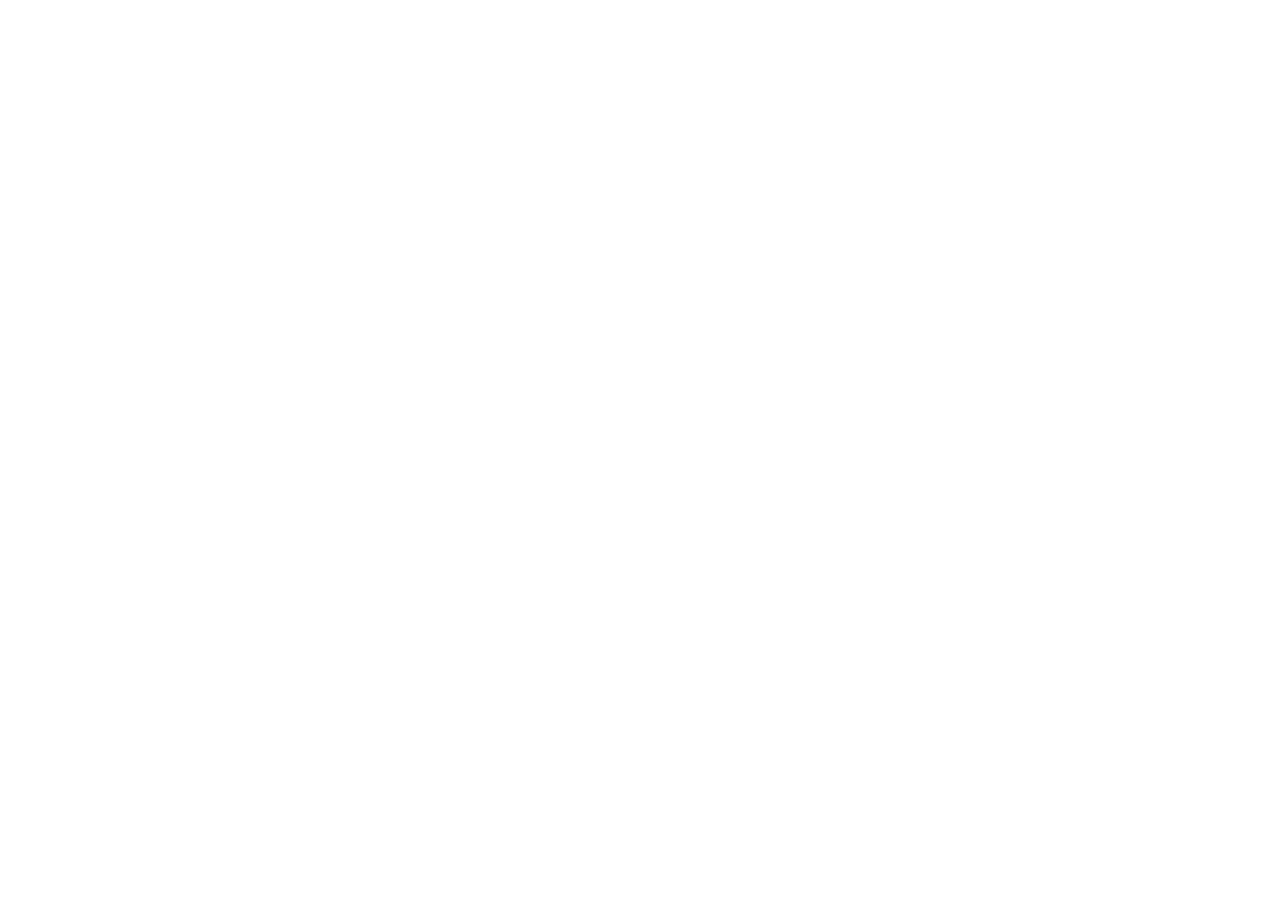
==== assets/html/index.html @ 1fee6e38 "criei o corpo" ====
<!DOCTYPE html>
<html lang="pt-BR">
<head>
    <meta charset="UTF-8">
    <meta http-equiv="X-UA-Compatible" content="IE=edge">
    <meta name="viewport" content="width=device-width, initial-scale=1.0">
    <title>Calculadora</title>
</head>
<body>
    
</body>
</html>
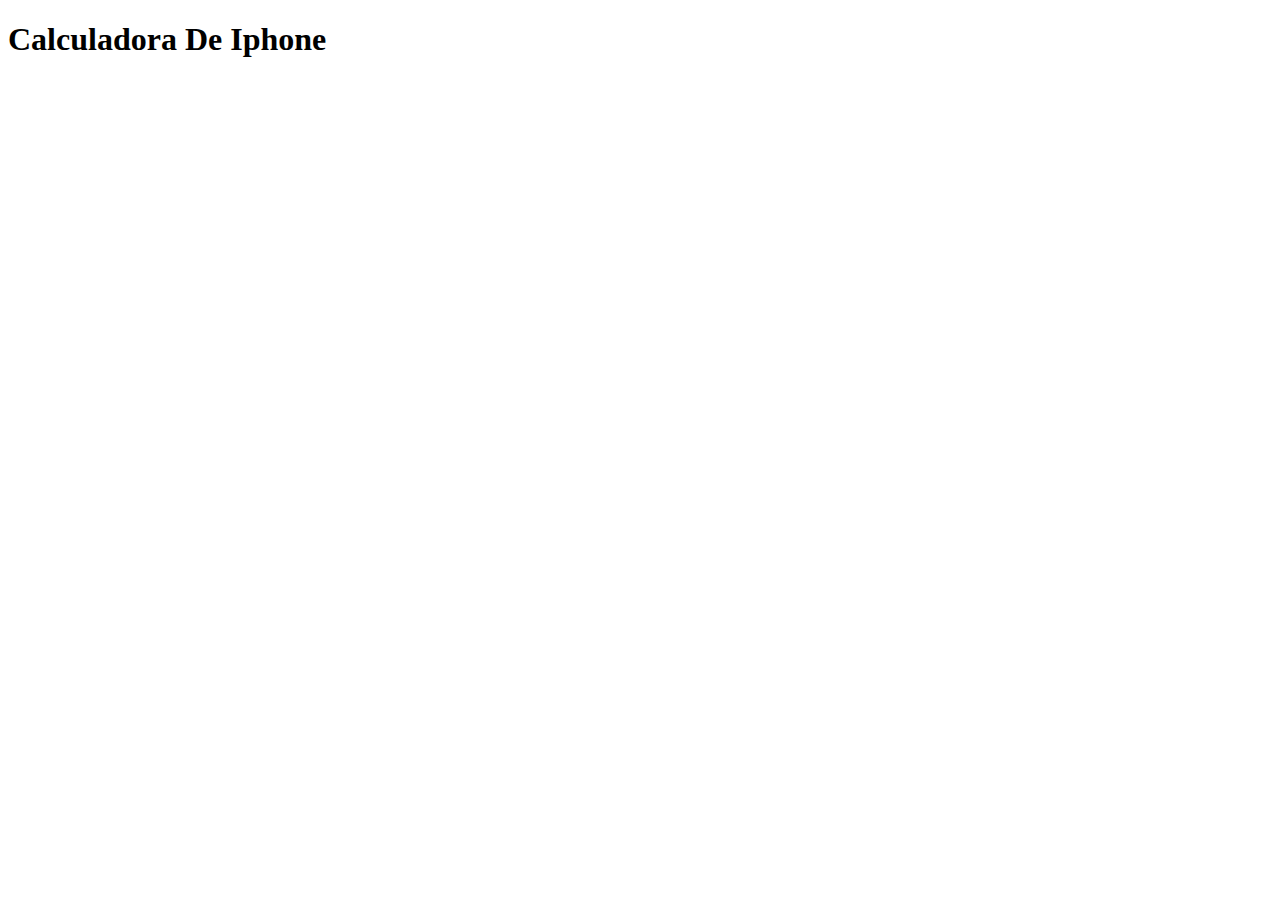
==== commit 68314117: "Testando div" ====
--- a/assets/html/index.html
+++ b/assets/html/index.html
@@ -4,9 +4,11 @@
     <meta charset="UTF-8">
     <meta http-equiv="X-UA-Compatible" content="IE=edge">
     <meta name="viewport" content="width=device-width, initial-scale=1.0">
-    <title>Calculadora</title>
+    <title>CalculadoraPesssoal</title>
 </head>
 <body>
-    
+    <div class="background">
+            <h1>Calculadora De Iphone</h1>
+    </div>
 </body>
 </html>